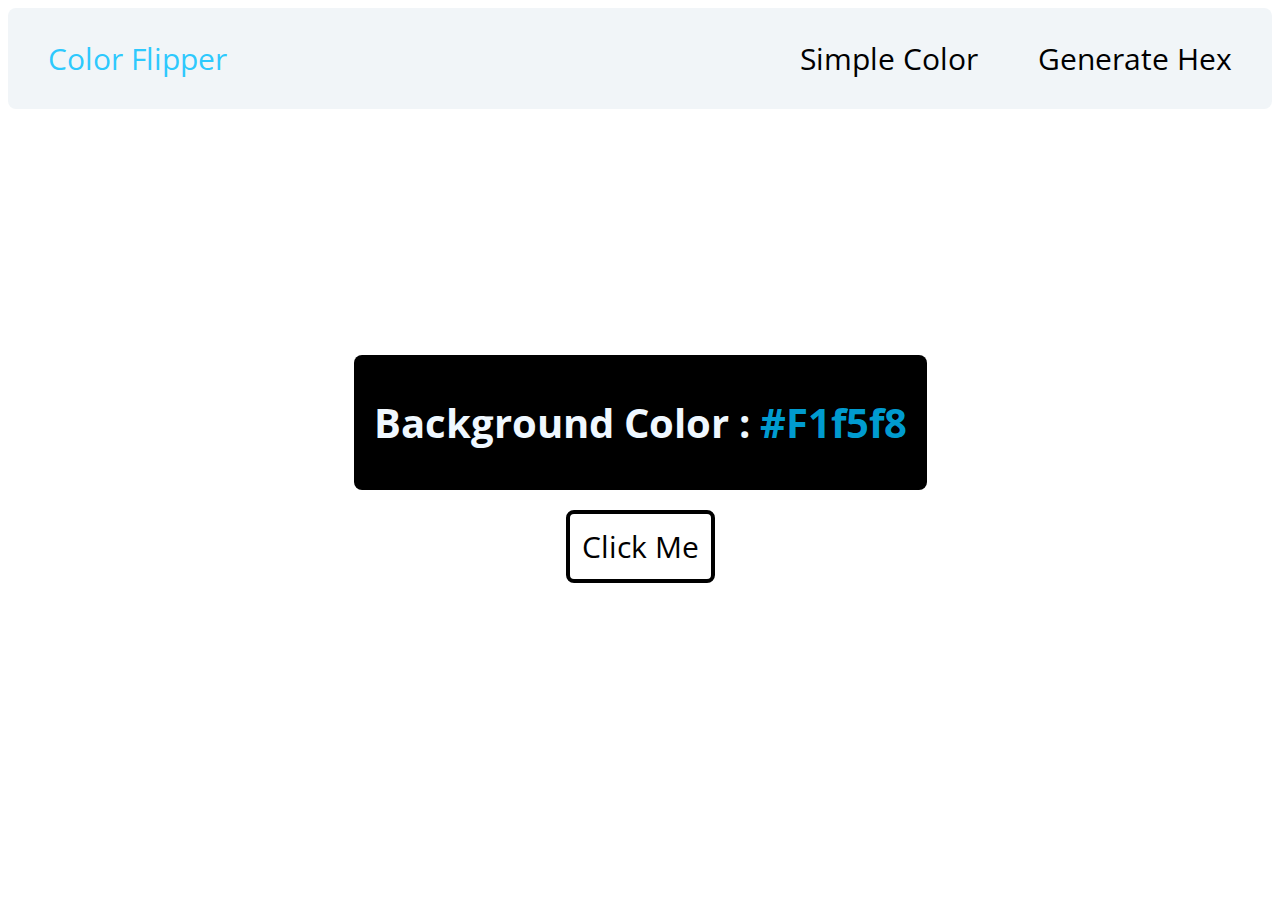
==== hex.html @ 5783f577 "add responsive color flipper" ====
<!DOCTYPE html>
<html lang="en">
  <head>
    <meta charset="UTF-8" />
    <meta name="viewport" content="width=device-width, initial-scale=1.0" />
    <title>Color Flipper || Simple</title>

    <!-- styles -->
    <link rel="stylesheet" href="styles.css" />
  </head>
  <body>
    <nav>
      <div class="navbar">
        <p>Color Flipper</p>
        <div class="nav-links">
          <li>
            <a href="index.html">Simple Color</a>
          </li>
          <li>
            <a href="hex.html">Generate Hex</a>
          </li>
        </div>
      </div>
    </nav>
    <main>
      <div class="container">
        <div class="color-description">
          <p>Background Color : <span id="color-element">#F1f5f8</span></p>
        </div>
        <button class="btn">Click Me</button>
      </div>
    </main>
    <!-- javascript -->
    <script src="hex.js"></script>
  </body>
</html>
---- styles.css ----
@import url("https://fonts.googleapis.com/css?family=Open+Sans|Roboto:400,700&display=swap");
* {
  font-family: "Open Sans";
}
a {
  text-decoration: none;
  color: black;
}
li {
  list-style: none;
}
a:hover {
  color: rgba(255, 30, 0, 0.833);
}
.navbar {
  display: flex;
  justify-content: space-between;
  font-size: 30px;
  background-color: #f1f5f8;
  border-radius: 8px;
  padding: 0 40px;
}
.navbar p,
span {
  color: rgba(0, 191, 255, 0.833);
}
#color-element {
  text-transform: capitalize;
}
.nav-links {
  display: flex;
  gap: 60px;
  align-items: center;
}
.container {
  display: flex;
  flex-direction: column;
  justify-content: center;
  align-items: center;
  height: 80vh;
}
.color-description {
  display: flex;
  justify-content: center;
  font-size: 40px;
  font-weight: bolder;
  background-color: black;
  width: fit-content;
  padding: 0 20px;
  gap: 8px;
  border-radius: 8px;
}
.btn {
  border: 4px solid black;
  padding: 12px;
  font-size: 30px;
  background-color: transparent;
  width: fit-content;
  border-radius: 8px;
  margin-top: 20px;
  color: black;
}
.container p {
  color: aliceblue;
}
@media (max-width: 461px) {
  .navbar {
    flex-direction: column;
  }
  .navbar p {
    text-align: center;
    margin: 20px 0 0 0;
  }
  span {
    margin-left: 100px;
  }
  .nav-links {
    flex-direction: column;
    gap: 10px;
    padding: 20px 0;
  }
}
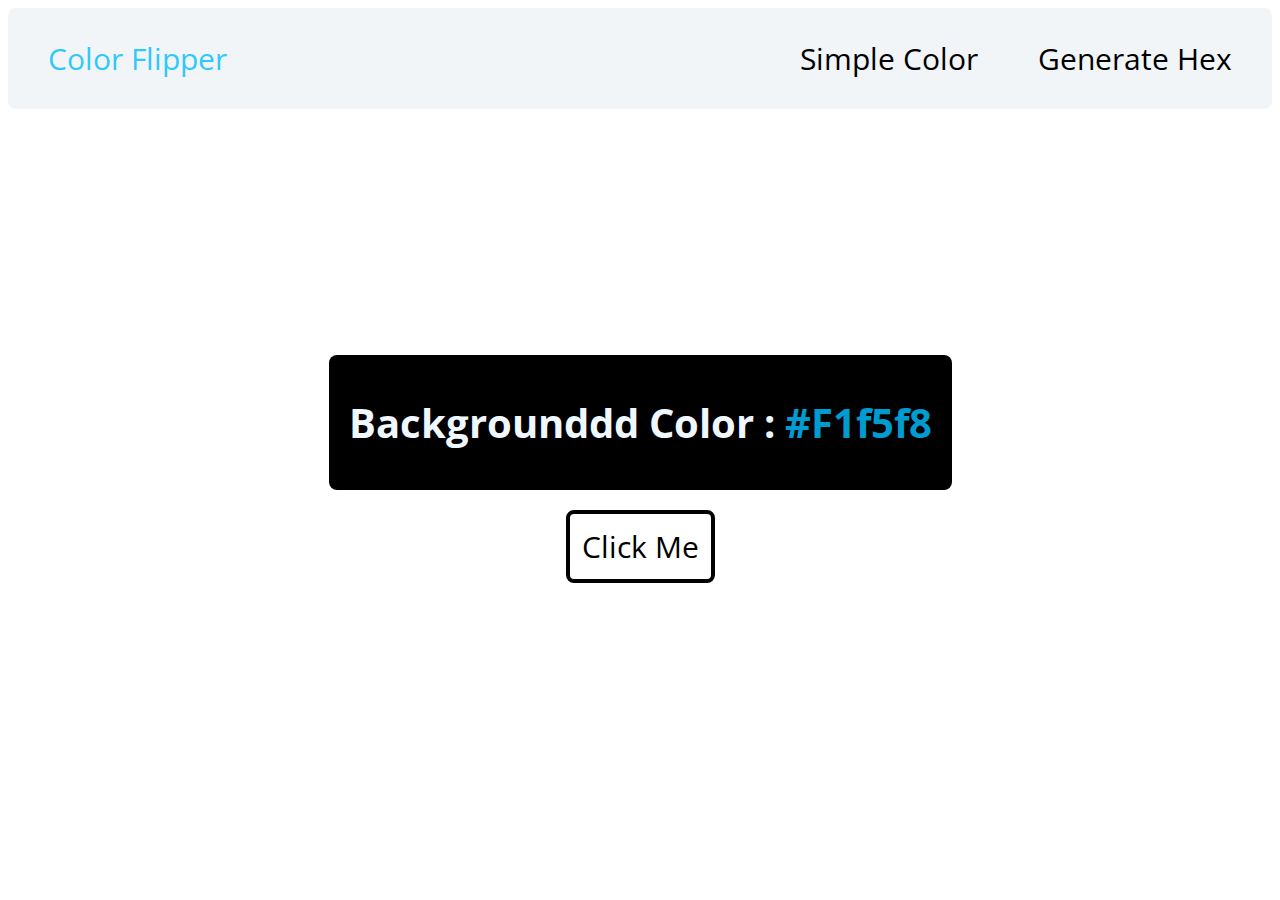
==== commit 1234e761: "fix minor issue" ====
--- a/hex.html
+++ b/hex.html
@@ -25,7 +25,7 @@
     <main>
       <div class="container">
         <div class="color-description">
-          <p>Background Color : <span id="color-element">#F1f5f8</span></p>
+          <p>Backgrounddd Color : <span id="color-element">#F1f5f8</span></p>
         </div>
         <button class="btn">Click Me</button>
       </div>
